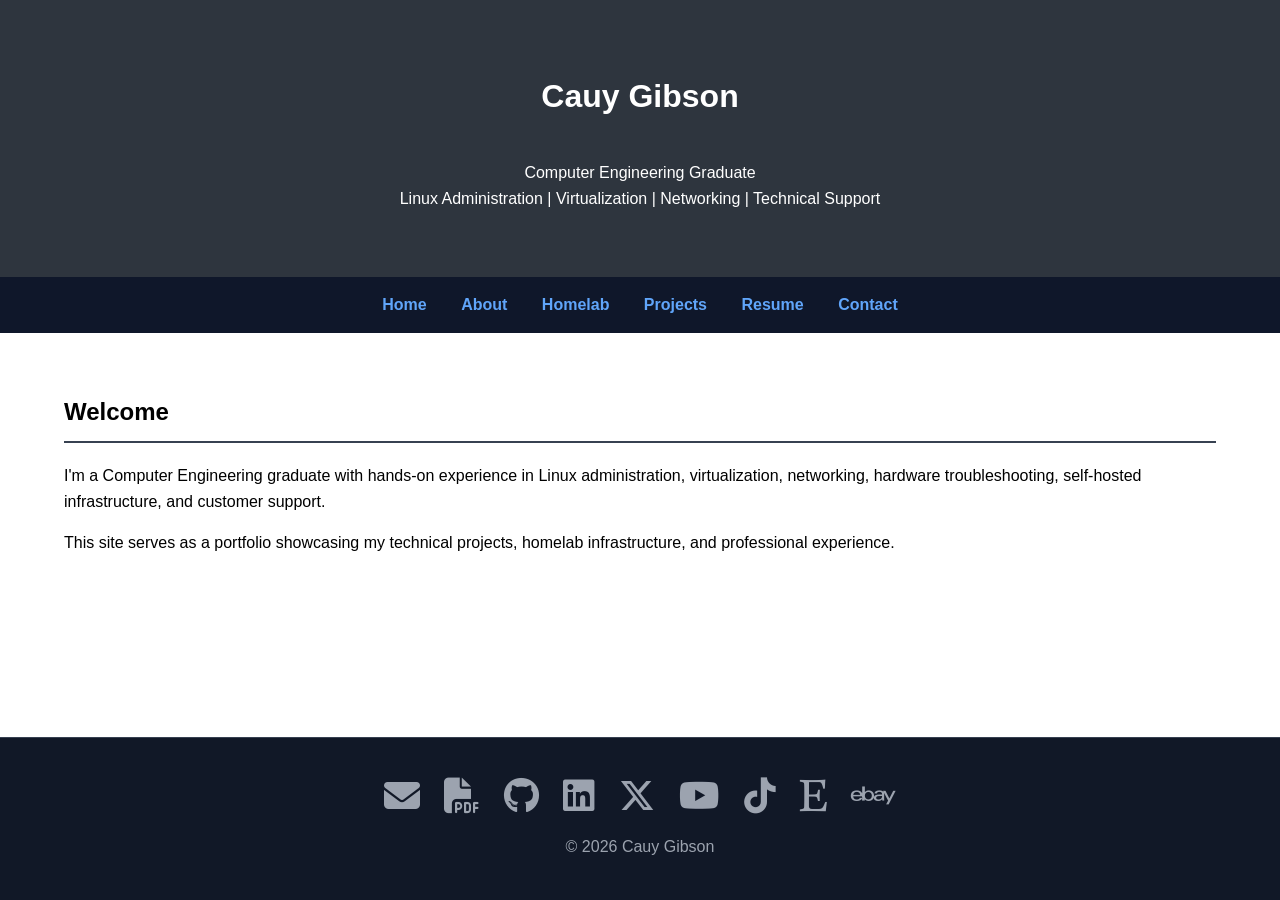
==== index.html @ 9ea346ad "Fixed Nested Folder Tracking" ====
<head>
    <title>Cauy Gibson | Home</title>
    <meta name="apple-mobile-web-app-title" content="Cauy Gibson">
    <meta name="description" content="Computer Engineering graduate with experience in Linux administration, virtualization, networking, homelab infrastructure, hardware troubleshooting, and self-hosted services.">
    <meta name="author" content="Cauy Gibson">
    <meta name="keywords" content="Cauy Gibson, Linux, Proxmox, TrueNAS, Homelab, Networking, System Administration, IT Support, Virtualization, Jellyfin">
    <link rel="stylesheet" href="https://cdnjs.cloudflare.com/ajax/libs/font-awesome/6.5.1/css/all.min.css">
    <link rel="stylesheet" href="style.css">
    <link rel="icon" type="image/png" href="images/favicon-96x96.png" sizes="96x96" />
    <link rel="icon" type="image/svg+xml" href="images/favicon.svg" />
    <link rel="shortcut icon" href="images/favicon.ico" />
    <link rel="apple-touch-icon" sizes="180x180" href="images/apple-touch-icon.png" />
    <link rel="manifest" href="/manifest.json">
    <meta name="theme-color" content="#0f172a">
</head>

<body>

<div id="header"></div>

<div id="navbar"></div>

<main>

    <div class="container">

        <h2>Welcome</h2>

        <p>
        I'm a Computer Engineering graduate with hands-on experience
        in Linux administration, virtualization, networking,
        hardware troubleshooting, self-hosted infrastructure,
        and customer support.
        </p>

        <p>
        This site serves as a portfolio showcasing my technical
        projects, homelab infrastructure, and professional experience.
        </p>

    </div>
    
</main>

<div id="footer"></div>

<script src="script.js"></script>

</body>
---- style.css ----
body {
    margin: 0;
    font-family: Arial, Helvetica, sans-serif;
    background-color: #ffffff;
    color: #000000;
    line-height: 1.6;

    min-height: 100vh;
    display: flex;
    flex-direction: column;
}

main {
    flex: 1;
}

header {
    background: #2e353e;
    padding: 50px 20px;
    text-align: center;
}

nav {
    background: #0f172a;
    padding: 15px;
    text-align: center;
}

nav a {
    color: #60a5fa;
    text-decoration: none;
    margin: 0 15px;
    font-weight: bold;
}

nav a:hover {
    color: white;
}

.container {
    width: min(90%, 1200px);
    margin: 0 auto;
    padding: 40px;
}

.card-grid {
    display: grid;
    grid-template-columns: repeat(auto-fit,minmax(280px,1fr));
    gap: 20px;
}

.card {
    background: #1f2937;
    color: #ffffff;
    border-radius: 10px;
    padding: 20px;
}

.card h3 {
    margin-top: 0;
}

.card:hover {
    transform: translateY(-5px);
}

h2 {
    border-bottom: 2px solid #374151;
    padding-bottom: 10px;
}

.button {
    display: inline-block;
    background: #2563eb;
    color: white;
    text-decoration: none;
    padding: 12px 24px;
    border-radius: 6px;
}

.button:hover {
    background: #1d4ed8;
}

.hero {
    min-height: 5vh;
    display: flex;
    flex-direction: column;
    justify-content: center;
    color: #ffffff;
}

img {
    width: 100%;
    border-radius: 10px;
}

.card img {
    width: 100%;
    height: auto;
    display: block;
    border-radius: 10px;
}

footer {
    margin-top: 60px;
    padding: 40px 20px;
    text-align: center;
    border-top: 1px solid #374151;
    background: #111827;
}

.social-icons {
    display: flex;
    justify-content: center;
    align-items: center;
    gap: 24px;
    flex-wrap: wrap;
    margin-bottom: 20px;
}

.social-icons a {
    color: #9ca3af;
    font-size: 2.25rem;
    text-decoration: none;
    transition: all 0.2s ease;
}

.social-icons a:hover {
    color: #60a5fa;
    transform: translateY(-3px);
}

footer p {
    margin: 0;
    color: #9ca3af;
}

.expand-card {
    background: #1f2937;
    color: white;
    border-radius: 10px;
    overflow: hidden;
}

.expand-card summary {
    list-style: none;
    cursor: pointer;
    padding: 20px;
    font-size: 1.2rem;
    font-weight: bold;
}

.expand-card summary::-webkit-details-marker {
    display: none;
}

.expand-card summary::after {
    content: "+";
    float: right;
    font-size: 1.5rem;
}

.expand-card[open] summary::after {
    content: "-";
}

.expand-content {
    padding: 0 20px 20px 20px;
}

.lightbox {
    display: none;
    position: fixed;
    z-index: 9999;
    inset: 0;
    background: rgba(0,0,0,.95);
    justify-content: center;
    align-items: center;
}

.lightbox.active {
    display: flex;
}

.lightbox img {
    max-width: 90%;
    max-height: 85%;
    width: auto;
}

.lightbox-close {
    position: absolute;
    top: 20px;
    right: 30px;
    font-size: 2rem;
    color: white;
    cursor: pointer;
}

.lightbox-btn {
    position: absolute;
    top: 50%;
    transform: translateY(-50%);
    color: white;
    font-size: 3rem;
    cursor: pointer;
    user-select: none;
}

.lightbox-prev {
    left: 30px;
}

.lightbox-next {
    right: 30px;
}

.project-gallery {
    display: flex;
    gap: 15px;

    overflow-x: auto;
    overflow-y: hidden;

    scroll-behavior: smooth;

    padding: 10px 0;

    cursor: grab;

    scrollbar-width: none;
    -ms-overflow-style: none;
}

.project-gallery::-webkit-scrollbar {
    display: none;
}

.project-gallery.active {
    cursor: grabbing;
}

.project-gallery img {
    width: 300px;
    height: 200px;
    object-fit: cover;

    flex-shrink: 0;

    border-radius: 10px;

    user-select: none;
    pointer-events: auto;
}
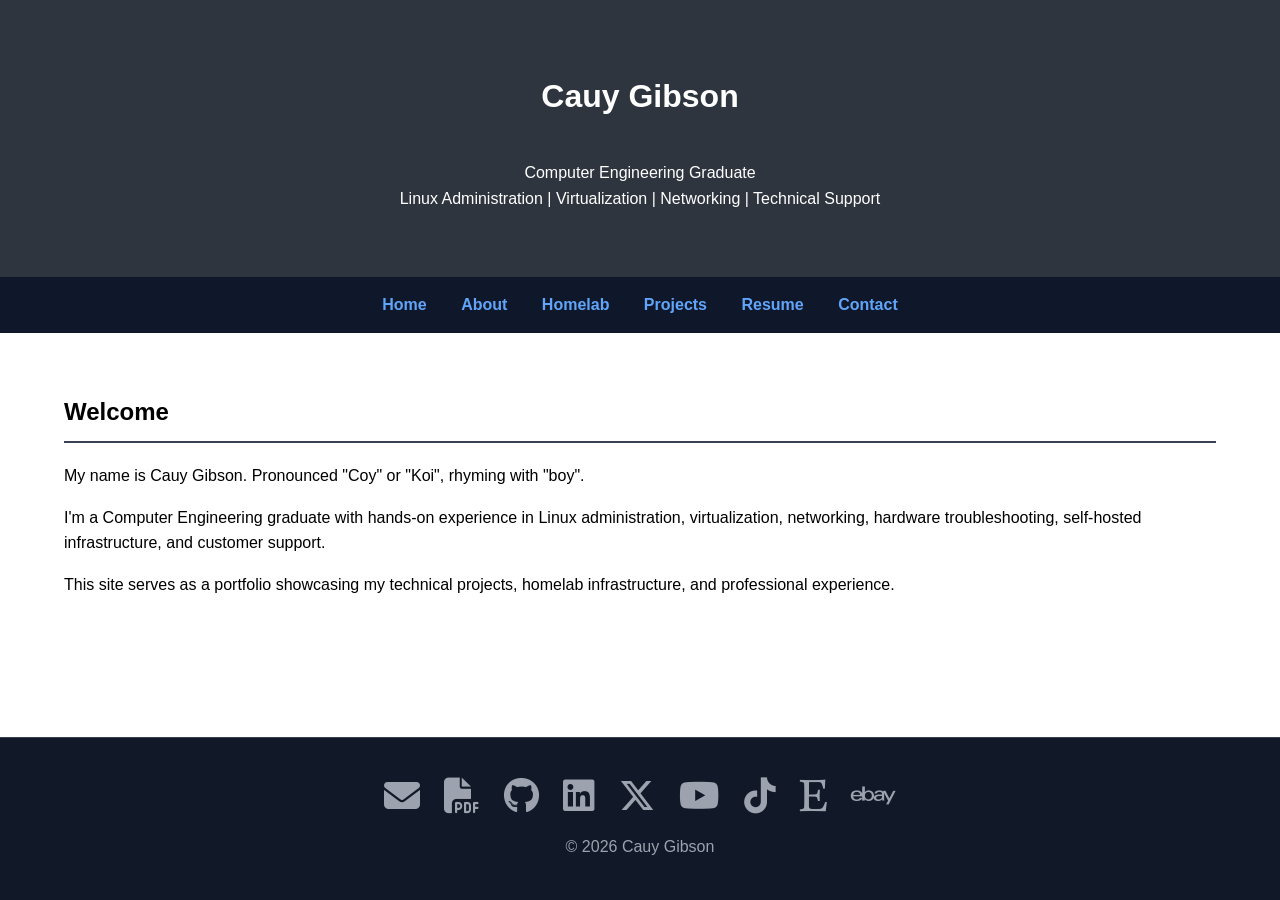
==== commit 235227bb: "Fixed Imaged, Added Name Pronunciation, Fixed Formatting" ====
--- a/index.html
+++ b/index.html
@@ -1,9 +1,11 @@
 <head>
     <title>Cauy Gibson | Home</title>
     <meta name="apple-mobile-web-app-title" content="Cauy Gibson">
-    <meta name="description" content="Computer Engineering graduate with experience in Linux administration, virtualization, networking, homelab infrastructure, hardware troubleshooting, and self-hosted services.">
+    <meta name="description"
+        content="Computer Engineering graduate with experience in Linux administration, virtualization, networking, homelab infrastructure, hardware troubleshooting, and self-hosted services.">
     <meta name="author" content="Cauy Gibson">
-    <meta name="keywords" content="Cauy Gibson, Linux, Proxmox, TrueNAS, Homelab, Networking, System Administration, IT Support, Virtualization, Jellyfin">
+    <meta name="keywords"
+        content="Cauy Gibson, Linux, Proxmox, TrueNAS, Homelab, Networking, System Administration, IT Support, Virtualization, Jellyfin">
     <link rel="stylesheet" href="https://cdnjs.cloudflare.com/ajax/libs/font-awesome/6.5.1/css/all.min.css">
     <link rel="stylesheet" href="style.css">
     <link rel="icon" type="image/png" href="images/favicon-96x96.png" sizes="96x96" />
@@ -16,34 +18,38 @@
 
 <body>
 
-<div id="header"></div>
+    <div id="header"></div>
 
-<div id="navbar"></div>
+    <div id="navbar"></div>
 
-<main>
+    <main>
 
-    <div class="container">
+        <div class="container">
 
-        <h2>Welcome</h2>
+            <h2>Welcome</h2>
 
-        <p>
-        I'm a Computer Engineering graduate with hands-on experience
-        in Linux administration, virtualization, networking,
-        hardware troubleshooting, self-hosted infrastructure,
-        and customer support.
-        </p>
+            <p>
+                My name is Cauy Gibson. Pronounced "Coy" or "Koi", rhyming with "boy".
+            </p>
 
-        <p>
-        This site serves as a portfolio showcasing my technical
-        projects, homelab infrastructure, and professional experience.
-        </p>
+            <p>
+                I'm a Computer Engineering graduate with hands-on experience
+                in Linux administration, virtualization, networking,
+                hardware troubleshooting, self-hosted infrastructure,
+                and customer support.
+            </p>
 
-    </div>
-    
-</main>
+            <p>
+                This site serves as a portfolio showcasing my technical
+                projects, homelab infrastructure, and professional experience.
+            </p>
 
-<div id="footer"></div>
+        </div>
 
-<script src="script.js"></script>
+    </main>
+
+    <div id="footer"></div>
+
+    <script src="script.js"></script>
 
 </body>
--- a/style.css
+++ b/style.css
@@ -45,7 +45,7 @@
 
 .card-grid {
     display: grid;
-    grid-template-columns: repeat(auto-fit,minmax(280px,1fr));
+    grid-template-columns: repeat(auto-fit, minmax(280px, 1fr));
     gap: 20px;
 }
 
@@ -174,7 +174,7 @@
     position: fixed;
     z-index: 9999;
     inset: 0;
-    background: rgba(0,0,0,.95);
+    background: rgba(0, 0, 0, .95);
     justify-content: center;
     align-items: center;
 }
@@ -218,6 +218,8 @@
 
 .project-gallery {
     display: flex;
+    justify-content: center;
+    align-items: center;
     gap: 15px;
 
     overflow-x: auto;
@@ -242,14 +244,27 @@
 }
 
 .project-gallery img {
-    width: 300px;
-    height: 200px;
-    object-fit: cover;
+    max-height: 250px;
+    width: auto;
 
     flex-shrink: 0;
 
     border-radius: 10px;
 
     user-select: none;
-    pointer-events: auto;
+
+    cursor: pointer;
+
+    justify-content: center;
+
+    align-items: center;
+}
+
+.project-gallery.scrolling {
+    justify-content: flex-start;
+}
+
+.gallery-wrapper {
+    display: flex;
+    justify-content: center;
 }
